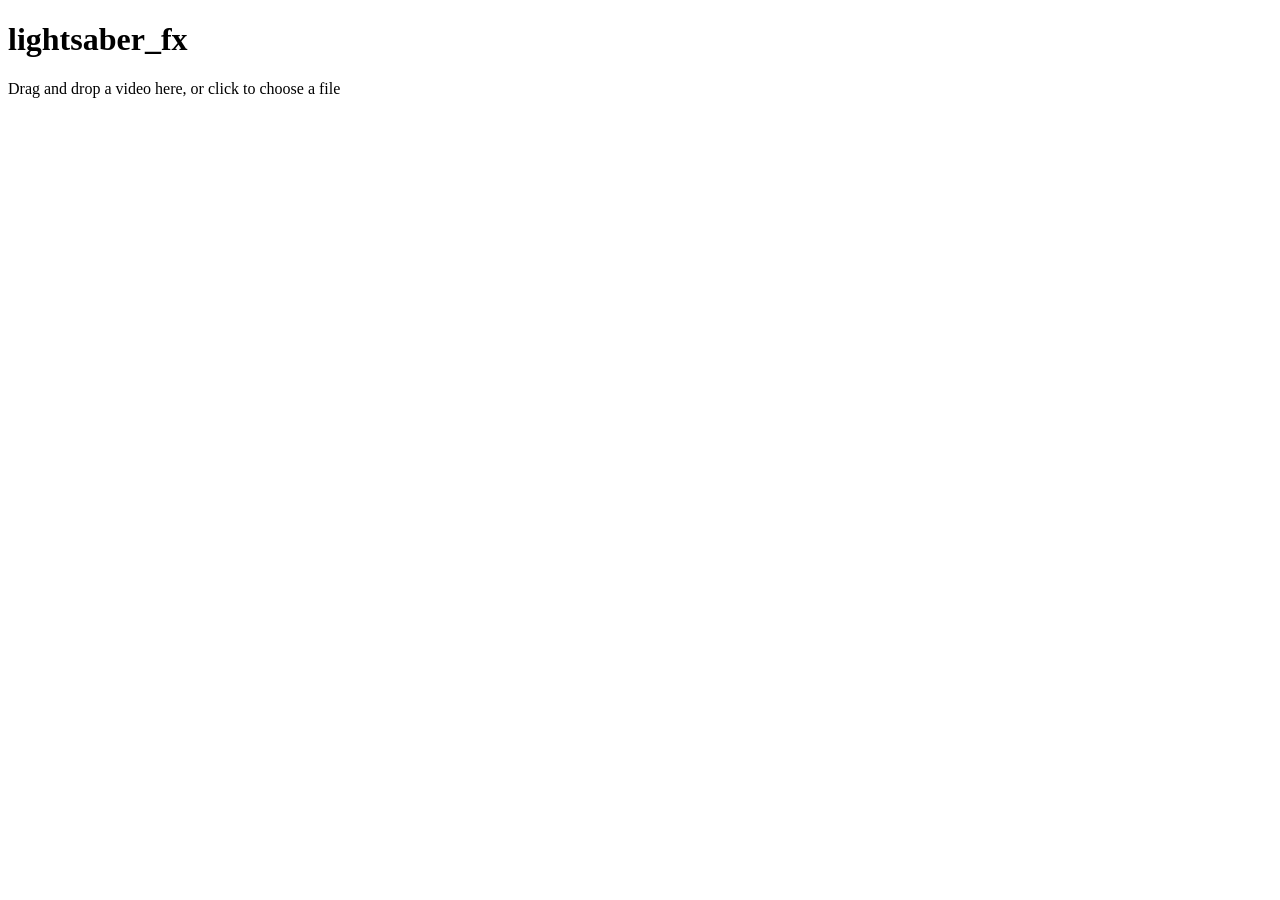
==== src/lightsaber_fx/web/static/index.html @ 6e536333 "Add FastAPI routes: upload, points, SSE progress, result Implements GET /, POST /api/upload, GET /ap" ====
<!doctype html>
<html>
<head>
  <meta charset="utf-8">
  <title>lightsaber_fx</title>
  <link rel="stylesheet" href="/static/style.css">
</head>
<body>
  <h1>lightsaber_fx</h1>

  <div id="dropzone">Drag and drop a video here, or click to choose a file</div>
  <input type="file" id="file-input" accept="video/mp4" hidden>

  <div id="picker-section" hidden>
    <p>Click the object to track. Shift-click to exclude a spot (e.g. a hand).</p>
    <canvas id="picker-canvas"></canvas>
    <div id="controls">
      <label>Color:
        <select id="color-select">
          <option value="red">Red</option>
          <option value="blue">Blue</option>
          <option value="green">Green</option>
        </select>
      </label>
      <label>Intensity:
        <input type="range" id="intensity-input" min="0" max="1" step="0.05" value="0.35">
      </label>
      <button id="submit-button" disabled>Track &amp; Render</button>
    </div>
  </div>

  <div id="progress-section" hidden>
    <div id="progress-bar"><div id="progress-fill"></div></div>
    <p id="progress-label"></p>
  </div>

  <div id="result-section" hidden>
    <video id="result-player" controls></video>
    <a id="download-link" download="final.mp4">Download</a>
  </div>

  <p id="error-message" hidden></p>

  <script src="/static/app.js"></script>
</body>
</html>
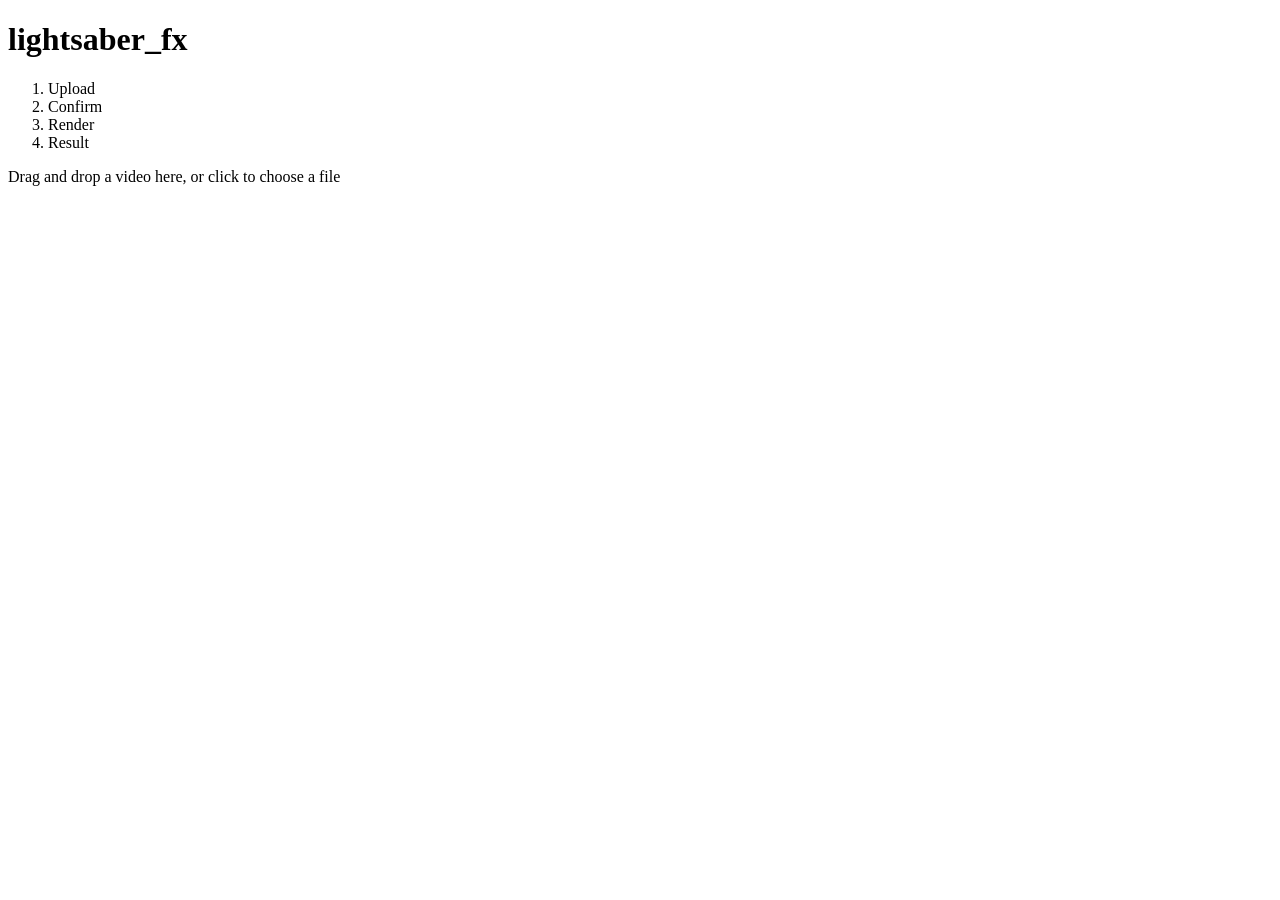
==== commit 0bd75a78: "Redesign the web app and stream a live preview during rendering The page was fully unstyled default " ====
--- a/src/lightsaber_fx/web/static/index.html
+++ b/src/lightsaber_fx/web/static/index.html
@@ -2,44 +2,76 @@
 <html>
 <head>
   <meta charset="utf-8">
+  <meta name="viewport" content="width=device-width, initial-scale=1">
   <title>lightsaber_fx</title>
   <link rel="stylesheet" href="/static/style.css">
 </head>
 <body>
-  <h1>lightsaber_fx</h1>
+  <main id="app">
+    <h1>lightsaber<span id="title-dash">_</span>fx</h1>
 
-  <div id="dropzone">Drag and drop a video here, or click to choose a file</div>
-  <input type="file" id="file-input" accept="video/mp4" hidden>
+    <ol id="steps">
+      <li data-step="upload">Upload</li>
+      <li data-step="confirm">Confirm</li>
+      <li data-step="render">Render</li>
+      <li data-step="result">Result</li>
+    </ol>
 
-  <div id="picker-section" hidden>
-    <p>Click the object to track. Shift-click to exclude a spot (e.g. a hand).</p>
-    <canvas id="picker-canvas"></canvas>
-    <div id="controls">
-      <label>Color:
-        <select id="color-select">
-          <option value="red">Red</option>
-          <option value="blue">Blue</option>
-          <option value="green">Green</option>
-        </select>
-      </label>
-      <label>Intensity:
-        <input type="range" id="intensity-input" min="0" max="1" step="0.05" value="0.35">
-      </label>
-      <button id="submit-button" disabled>Track &amp; Render</button>
+    <div id="dropzone">
+      <span id="dropzone-label">Drag and drop a video here, or click to choose a file</span>
     </div>
-  </div>
+    <input type="file" id="file-input" accept="video/mp4" hidden>
 
-  <div id="progress-section" hidden>
-    <div id="progress-bar"><div id="progress-fill"></div></div>
-    <p id="progress-label"></p>
-  </div>
+    <div id="picker-section" hidden>
+      <p id="picker-hint">Click the object to track. Shift-click to exclude a spot (e.g. a hand).</p>
+      <canvas id="picker-canvas"></canvas>
+    </div>
 
-  <div id="result-section" hidden>
-    <video id="result-player" controls></video>
-    <a id="download-link" download="final.mp4">Download</a>
-  </div>
+    <div id="controls-section" hidden>
+      <div id="controls">
+        <label>Color
+          <select id="color-select">
+            <option value="red">Red</option>
+            <option value="blue">Blue</option>
+            <option value="green">Green</option>
+          </select>
+        </label>
+        <label>Intensity
+          <input type="range" id="intensity-input" min="0" max="1" step="0.05" value="0.35">
+        </label>
+        <label>Voice
+          <select id="voice-select">
+            <option value="neutral">Neutral</option>
+            <option value="jedi">Jedi</option>
+            <option value="sith">Sith</option>
+          </select>
+        </label>
+        <label class="checkbox-label">
+          <input type="checkbox" id="blade-extend-input" checked>
+          Extend blade
+        </label>
+        <button id="submit-button" disabled>Track &amp; Render</button>
+        <button id="rerender-button" hidden>Re-render</button>
+      </div>
+    </div>
 
-  <p id="error-message" hidden></p>
+    <div id="progress-section" hidden>
+      <div id="progress-bar"><div id="progress-fill"></div></div>
+      <p id="progress-label"></p>
+      <img id="preview-image" hidden alt="Live render preview">
+    </div>
+
+    <div id="result-section" hidden>
+      <video id="result-player" controls></video>
+      <div id="result-actions">
+        <a id="download-link" download="final.mp4">Download</a>
+        <p id="rerender-hint">Not the right look? Adjust color/intensity/voice above and click Re-render --
+          it reuses the tracking from this render instead of starting over.</p>
+      </div>
+    </div>
+
+    <p id="error-message" hidden></p>
+  </main>
 
   <script src="/static/app.js"></script>
 </body>
